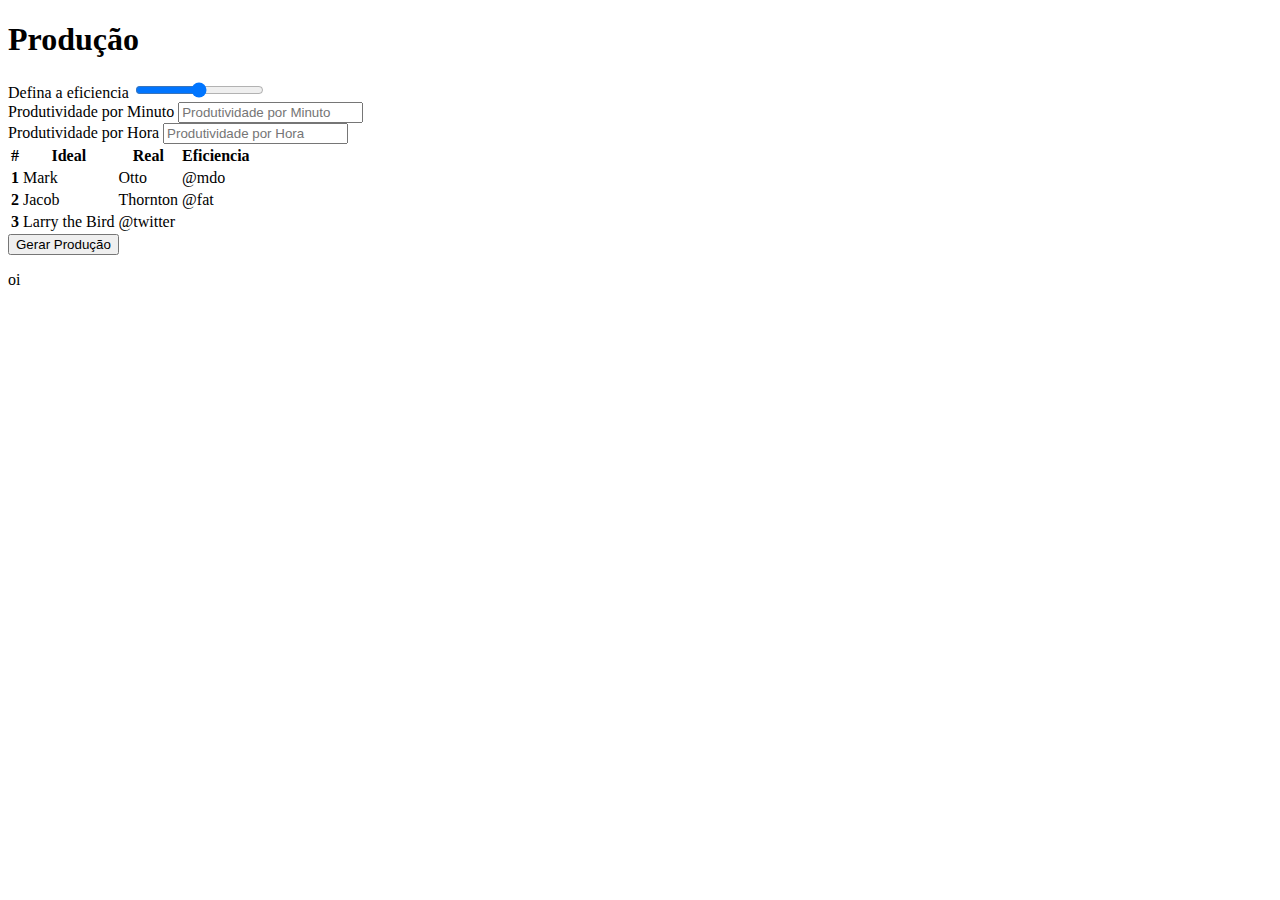
==== index2.html @ fcb7f69f "novo layout, sem o js ainda" ====
<!DOCTYPE html>
<html lang="pt-br">

<head>
    <meta charset="UTF-8">
    <meta http-equiv="X-UA-Compatible" content="IE=edge">
    <meta name="viewport" content="width=device-width, initial-scale=1.0">
    <!-- CSS only -->
    <link href="https://cdn.jsdelivr.net/npm/bootstrap@5.2.0/dist/css/bootstrap.min.css" rel="stylesheet"
        integrity="sha384-gH2yIJqKdNHPEq0n4Mqa/HGKIhSkIHeL5AyhkYV8i59U5AR6csBvApHHNl/vI1Bx" crossorigin="anonymous">
    <title>Projeto Marilan</title>
    <link rel="stylesheet" href="style2.css">
</head>

<body class="">
    <div class="container border">

        <h1 class="text-center">Produção</h1>
        
        <div class="d-flex flex-column text-center">
            <label for="customRange3" class="form-label">Defina a eficiencia</label>
            <input type="range" class="form-range" id="customRange3">
        </div>

        <div class="row m-3" >
            <div class="mb-3 col">
                <label for="formGroupExampleInput" class="form-label">Produtividade por Minuto</label>
                <input type="number" class="form-control" id="formGroupExampleInput"
                    placeholder="Produtividade por Minuto">

            </div>
            <div class="mb-3 col">
                <label for="formGroupExampleInput2" class="form-label">Produtividade por Hora</label>
                <input type="number" class="form-control" id="formGroupExampleInput2"
                    placeholder="Produtividade por Hora">

            </div>
        </div>
        <table class="table">
            <thead>
              <tr>
                <th scope="col">#</th>
                <th scope="col">Ideal</th>
                <th scope="col">Real</th>
                <th scope="col">Eficiencia</th>
              </tr>
            </thead>
            <tbody>
              <tr>
                <th scope="row">1</th>
                <td>Mark</td>
                <td>Otto</td>
                <td>@mdo</td>
              </tr>
              <tr>
                <th scope="row">2</th>
                <td>Jacob</td>
                <td>Thornton</td>
                <td>@fat</td>
              </tr>
              <tr>
                <th scope="row">3</th>
                <td>Larry the Bird</td>
                <td>@twitter</td>
              </tr>
            </tbody>
          </table>
          <div class="d-flex justify-content-center">
              <div class=" ">
                <button type="button" class="btn btn-primary btn-lg ranger">Gerar Produção</button>
                  <p class="h1 text-center">oi</p>
                </div>
          </div>
    </div>
    </div>






    <!-- JavaScript Bundle with Popper -->
    <script src="https://cdn.jsdelivr.net/npm/bootstrap@5.2.0/dist/js/bootstrap.bundle.min.js"
        integrity="sha384-A3rJD856KowSb7dwlZdYEkO39Gagi7vIsF0jrRAoQmDKKtQBHUuLZ9AsSv4jD4Xa"
        crossorigin="anonymous"></script>
</body>

</html>
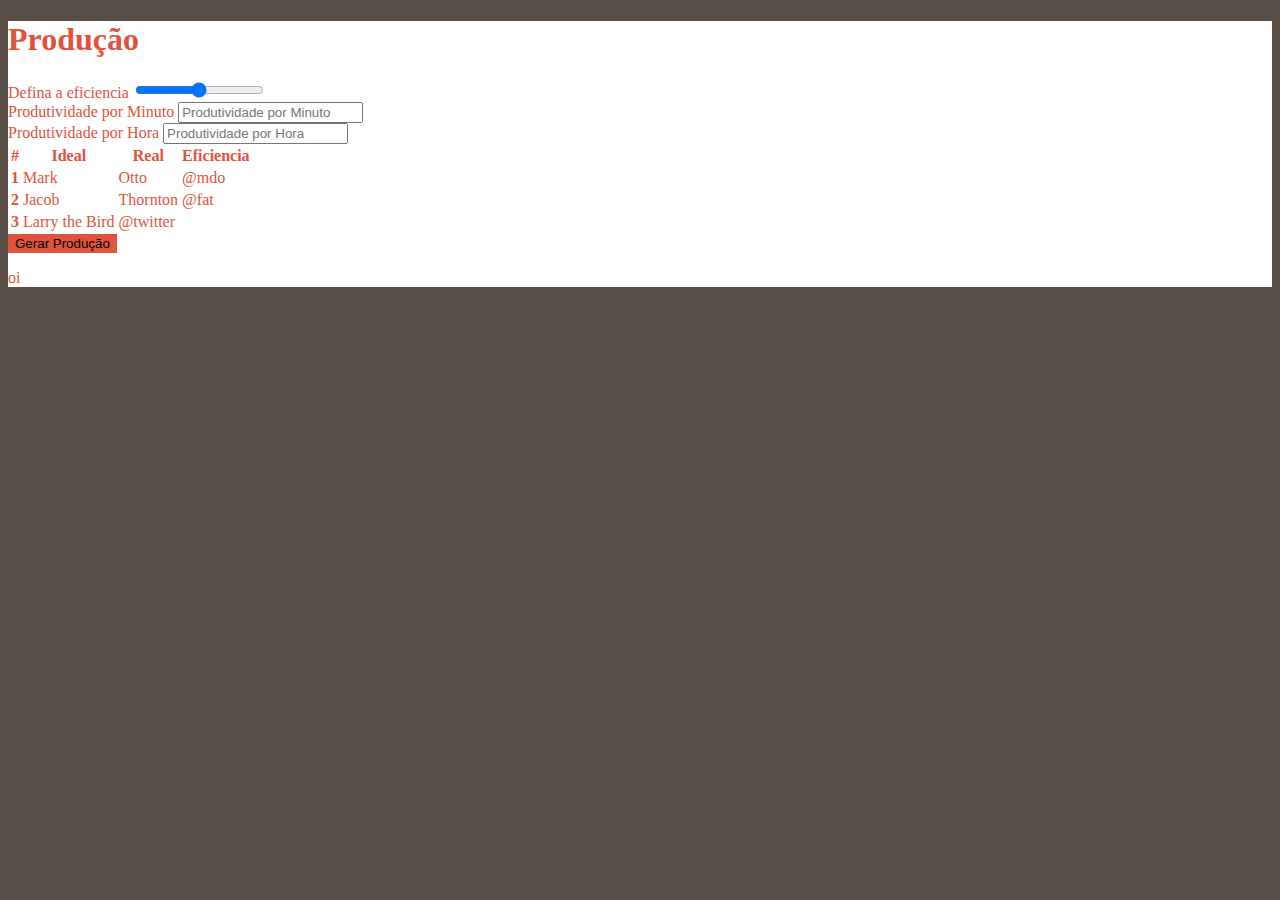
==== commit 786f4bf6: "mudanças no estilo do layout novo" ====
--- a/index2.html
+++ b/index2.html
@@ -12,14 +12,15 @@
     <link rel="stylesheet" href="style2.css">
 </head>
 
-<body class="">
-    <div class="container border">
+<body class="container-sm d-flex align-items-center">
+    <div class="container shadow-lg rounded-3 header fw-bold">
 
-        <h1 class="text-center">Produção</h1>
+        <h1 class="text-center fw-bold ">Produção</h1>
         
         <div class="d-flex flex-column text-center">
             <label for="customRange3" class="form-label">Defina a eficiencia</label>
             <input type="range" class="form-range" id="customRange3">
+            <label for="customRange3" class="form-label"></label>
         </div>
 
         <div class="row m-3" >
--- a/style2.css
+++ b/style2.css
@@ -0,0 +1,18 @@
+body
+{
+    background-color: #594E45;
+    color: #E1523D;
+}
+
+button
+{
+    background-color: #E1523D !important;
+    border: 1px solid #E1523D !important;
+}
+
+
+.header
+{
+    background-color: white;
+}
+
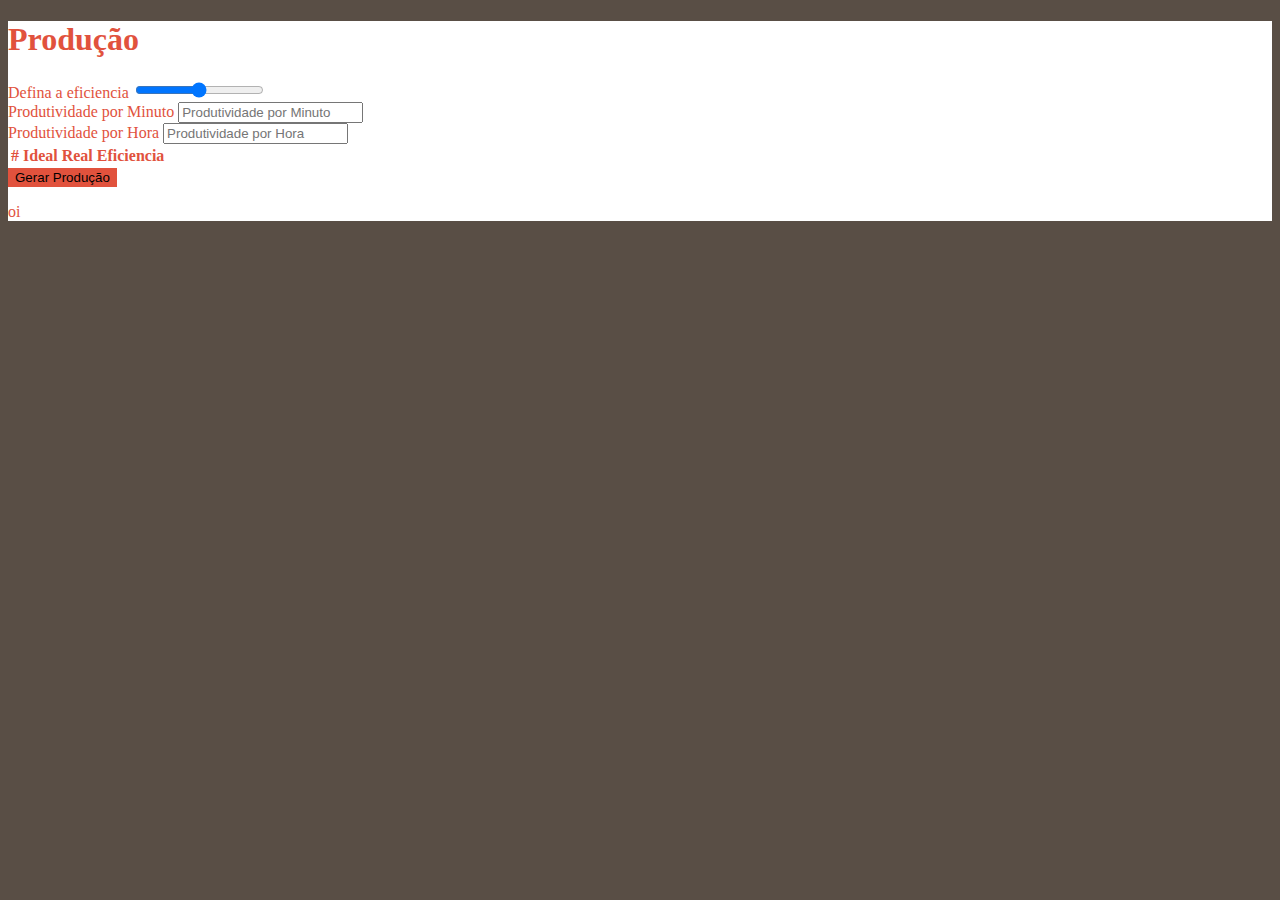
==== commit 0b02fb39: "Tabelas dinaminamicas feitas" ====
--- a/index2.html
+++ b/index2.html
@@ -2,88 +2,76 @@
 <html lang="pt-br">
 
 <head>
-    <meta charset="UTF-8">
-    <meta http-equiv="X-UA-Compatible" content="IE=edge">
-    <meta name="viewport" content="width=device-width, initial-scale=1.0">
-    <!-- CSS only -->
-    <link href="https://cdn.jsdelivr.net/npm/bootstrap@5.2.0/dist/css/bootstrap.min.css" rel="stylesheet"
-        integrity="sha384-gH2yIJqKdNHPEq0n4Mqa/HGKIhSkIHeL5AyhkYV8i59U5AR6csBvApHHNl/vI1Bx" crossorigin="anonymous">
-    <title>Projeto Marilan</title>
-    <link rel="stylesheet" href="style2.css">
+  <meta charset="UTF-8">
+  <meta http-equiv="X-UA-Compatible" content="IE=edge">
+  <meta name="viewport" content="width=device-width, initial-scale=1.0">
+  <!-- CSS only -->
+  <link href="https://cdn.jsdelivr.net/npm/bootstrap@5.2.0/dist/css/bootstrap.min.css" rel="stylesheet"
+    integrity="sha384-gH2yIJqKdNHPEq0n4Mqa/HGKIhSkIHeL5AyhkYV8i59U5AR6csBvApHHNl/vI1Bx" crossorigin="anonymous">
+  <title>Projeto Marilan</title>
+  <link rel="stylesheet" href="style2.css">
 </head>
 
 <body class="container-sm d-flex align-items-center">
-    <div class="container shadow-lg rounded-3 header fw-bold">
+  <div class="container shadow-lg rounded-3 header fw-bold">
 
-        <h1 class="text-center fw-bold ">Produção</h1>
+    <h1 class="text-center fw-bold ">Produção</h1>
+
+    <div class="d-flex flex-column text-center">
+      <label for="customRange3" class="form-label">Defina a eficiencia</label>
+      <input type="range" class="form-range" id="customRange3">
+      <label for="customRange3" class="form-label"></label>
+    </div>
+
+    <div class="row m-3">
+      <div class="mb-3 col">
+        <label for="formGroupExampleInput" class="form-label">Produtividade por Minuto</label>
+        <input type="number" class="form-control" id="mVelocidadeMinutoT" placeholder="Produtividade por Minuto">
+      </div>
+
+      <div class="mb-3 col">
+        <label for="formGroupExampleInput2" class="form-label">Produtividade por Hora</label>
+        <input type="number" class="form-control" id="mVelocidadeHoraT" placeholder="Produtividade por Hora">
+      </div>
+
+    </div>
+    <table class="table">
+      <thead>
+        <tr>
+          <th scope="col">#</th>
+          <th scope="col">Ideal</th>
+          <th scope="col">Real</th>
+          <th scope="col">Eficiencia</th>
+        </tr>
+      </thead>
+      <tbody class="corpo">
         
-        <div class="d-flex flex-column text-center">
-            <label for="customRange3" class="form-label">Defina a eficiencia</label>
-            <input type="range" class="form-range" id="customRange3">
-            <label for="customRange3" class="form-label"></label>
-        </div>
-
-        <div class="row m-3" >
-            <div class="mb-3 col">
-                <label for="formGroupExampleInput" class="form-label">Produtividade por Minuto</label>
-                <input type="number" class="form-control" id="formGroupExampleInput"
-                    placeholder="Produtividade por Minuto">
-
-            </div>
-            <div class="mb-3 col">
-                <label for="formGroupExampleInput2" class="form-label">Produtividade por Hora</label>
-                <input type="number" class="form-control" id="formGroupExampleInput2"
-                    placeholder="Produtividade por Hora">
-
-            </div>
-        </div>
-        <table class="table">
-            <thead>
-              <tr>
-                <th scope="col">#</th>
-                <th scope="col">Ideal</th>
-                <th scope="col">Real</th>
-                <th scope="col">Eficiencia</th>
-              </tr>
-            </thead>
-            <tbody>
-              <tr>
-                <th scope="row">1</th>
-                <td>Mark</td>
-                <td>Otto</td>
-                <td>@mdo</td>
-              </tr>
-              <tr>
-                <th scope="row">2</th>
-                <td>Jacob</td>
-                <td>Thornton</td>
-                <td>@fat</td>
-              </tr>
-              <tr>
-                <th scope="row">3</th>
-                <td>Larry the Bird</td>
-                <td>@twitter</td>
-              </tr>
-            </tbody>
-          </table>
-          <div class="d-flex justify-content-center">
-              <div class=" ">
-                <button type="button" class="btn btn-primary btn-lg ranger">Gerar Produção</button>
-                  <p class="h1 text-center">oi</p>
-                </div>
-          </div>
+      
+      </tbody>
+    </table>
+    <div class="d-flex justify-content-center">
+      <div class=" ">
+        <button type="button" class="btn btn-primary btn-lg ranger" id="btnGerarTurno">Gerar Produção</button>
+        <p class="h1 text-center">oi</p>
+      </div>
     </div>
-    </div>
+  </div>
+  </div>
 
 
 
 
 
 
-    <!-- JavaScript Bundle with Popper -->
-    <script src="https://cdn.jsdelivr.net/npm/bootstrap@5.2.0/dist/js/bootstrap.bundle.min.js"
-        integrity="sha384-A3rJD856KowSb7dwlZdYEkO39Gagi7vIsF0jrRAoQmDKKtQBHUuLZ9AsSv4jD4Xa"
-        crossorigin="anonymous"></script>
+  <!-- JavaScript Bundle with Popper -->
+  <script src="https://cdn.jsdelivr.net/npm/bootstrap@5.2.0/dist/js/bootstrap.bundle.min.js"
+    integrity="sha384-A3rJD856KowSb7dwlZdYEkO39Gagi7vIsF0jrRAoQmDKKtQBHUuLZ9AsSv4jD4Xa"
+    crossorigin="anonymous">
+  </script>
+  <script src="declaracaoVariaveis.js"></script>
+  <script src="funcoes.js"></script>
+  <script src="ordemdeexecucao.js"></script>
+  <script src="eventos.js"></script>
 </body>
 
 </html>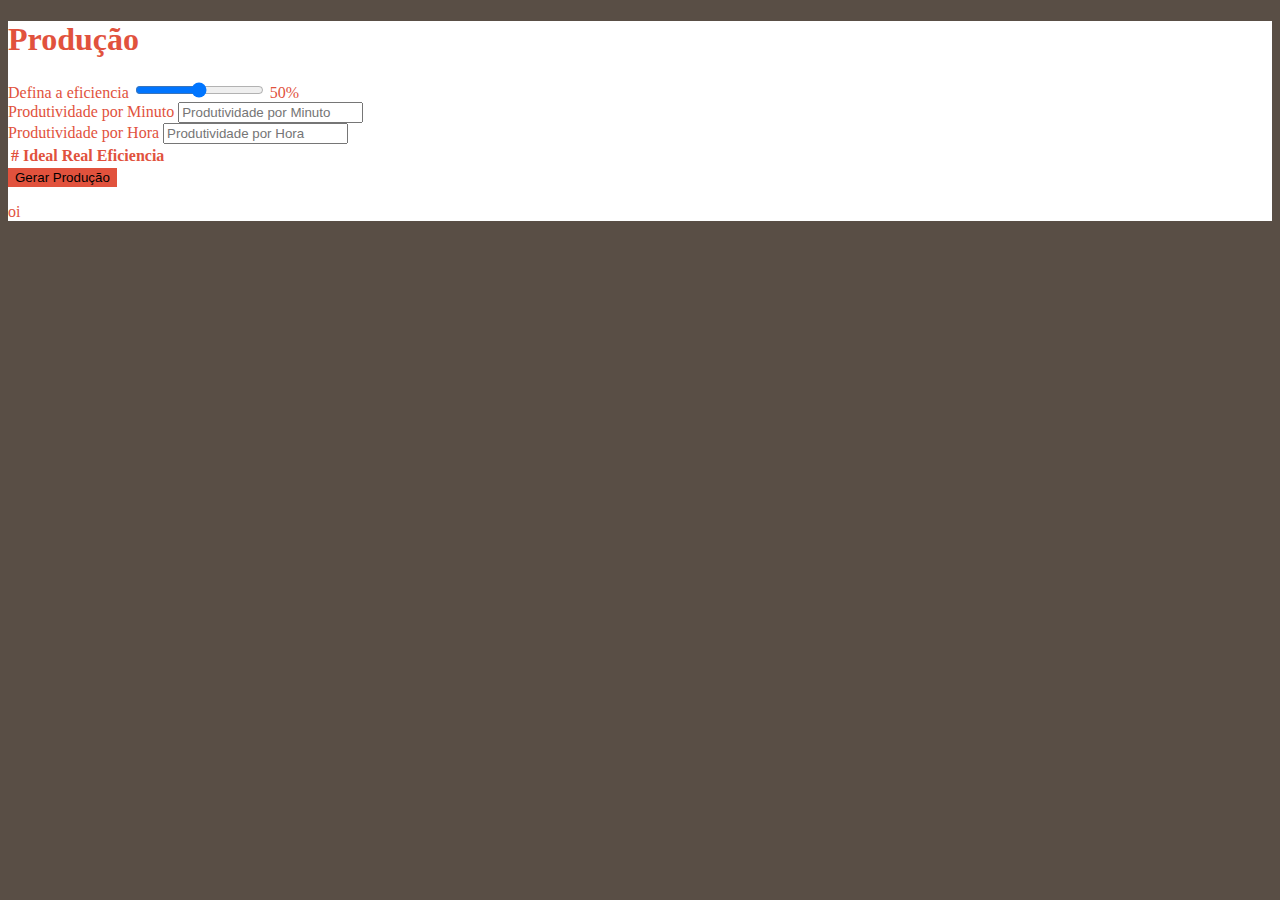
==== commit f58844b5: "label que acompanha o input range" ====
--- a/index2.html
+++ b/index2.html
@@ -19,8 +19,8 @@
 
     <div class="d-flex flex-column text-center">
       <label for="customRange3" class="form-label">Defina a eficiencia</label>
-      <input type="range" class="form-range" id="customRange3">
-      <label for="customRange3" class="form-label"></label>
+      <input type="range" class="form-range inputRange" id="customRange3">
+      <label for="customRange3" class="form-label campoMeta"></label>
     </div>
 
     <div class="row m-3">
@@ -35,7 +35,7 @@
       </div>
 
     </div>
-    <table class="table">
+    <table class="table text-center">
       <thead>
         <tr>
           <th scope="col">#</th>
